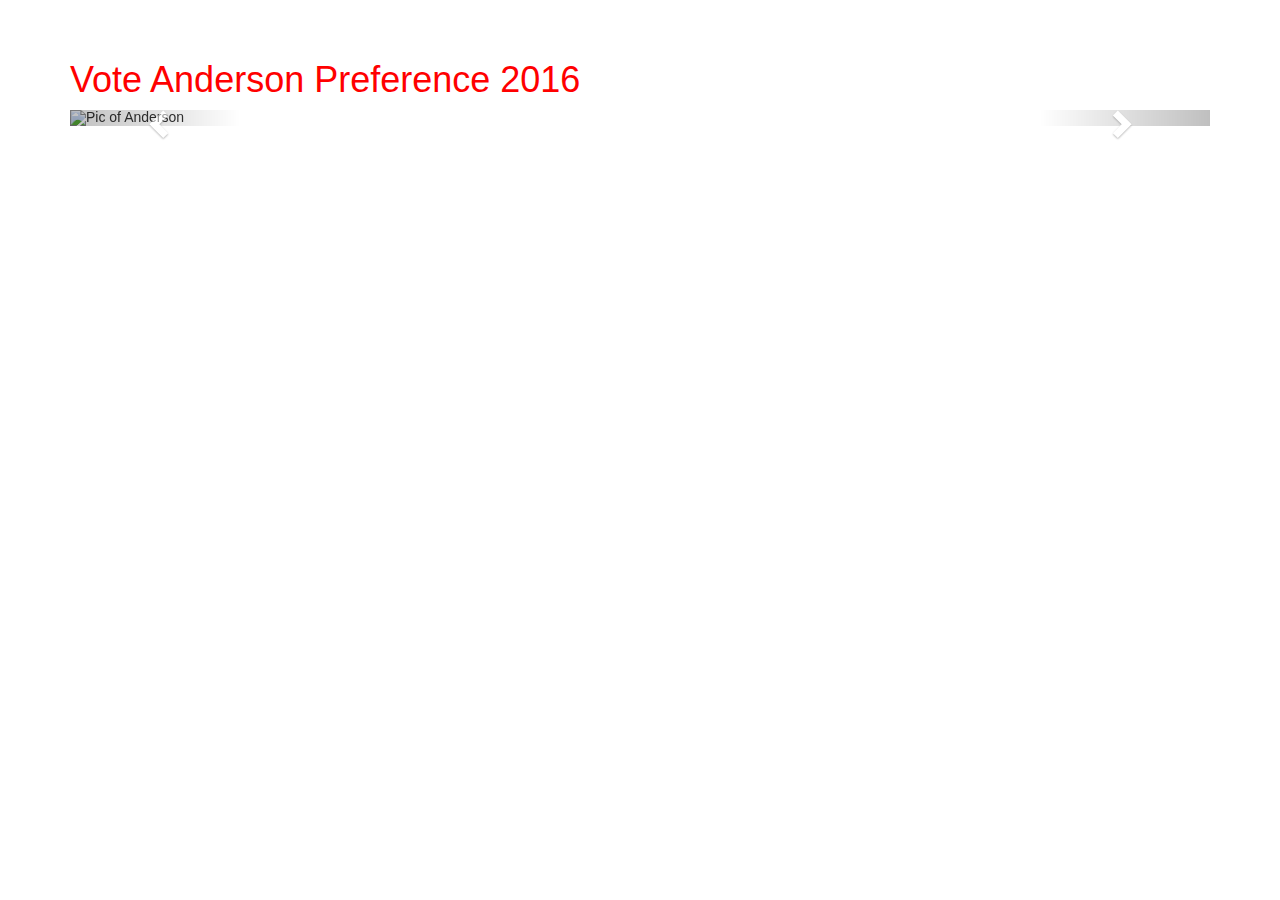
==== anderson.html @ 5d6d9918 "Added anderson" ====
<!DOCTYPE html>
<html lang="en">
  <head>
    <meta charset="utf-8">
    <meta http-equiv="X-UA-Compatible" content="IE=edge">
    <meta name="viewport" content="width=device-width, initial-scale=1">
    <!-- The above 3 meta tags *must* come first in the head; any other head content must come *after* these tags -->

    <title>Alvey Campaign 2016</title>

    <!-- Bootstrap -->
    <link href="bootstrap-3.3.6-dist/css/bootstrap.min.css" rel="stylesheet">

    <!-- HTML5 shim and Respond.js for IE8 support of HTML5 elements and media queries -->
    <!-- WARNING: Respond.js doesn't work if you view the page via file:// -->
    <!--[if lt IE 9]>
      <script src="https://oss.maxcdn.com/html5shiv/3.7.2/html5shiv.min.js"></script>
      <script src="https://oss.maxcdn.com/respond/1.4.2/respond.min.js"></script>
    <![endif]-->
  </head>
  <body>
    <div class="container" style="margin-top: 40px;">
      <h1 style="color: red">Vote Anderson Preference 2016</h1>

      <div id="myCarousel" class="carousel slide" data-ride="carousel">
        <!-- Indicators -->
        <ol class="carousel-indicators">
          <li data-target="#myCarousel" data-slide-to="0" class="active"></li>
          <li data-target="#myCarousel" data-slide-to="1"></li>
          <li data-target="#myCarousel" data-slide-to="2"></li>
          <li data-target="#myCarousel" data-slide-to="3"></li>
        </ol>

        <!-- Wrapper for slides -->
        <div class="carousel-inner" role="listbox">
          <div class="item active">
            <img src="img/anderson/IMG_1472.JPG" alt="Pic of Anderson">
          </div>

          <div class="item">
            <img src="img/anderson/IMG_1482.JPG" alt="Pic of Anderson">
          </div>

          <div class="item">
            <img src="img/anderson/IMG_1488.JPG" alt="Pic of Anderson">
          </div>

          <div class="item">
            <img src="img/anderson/IMG_1473.JPG" alt="Pic of Anderson">
          </div>
        </div>

        <!-- Left and right controls -->
        <a class="left carousel-control" href="#myCarousel" role="button" data-slide="prev">
          <span class="glyphicon glyphicon-chevron-left" aria-hidden="true"></span>
          <span class="sr-only">Previous</span>
        </a>
        <a class="right carousel-control" href="#myCarousel" role="button" data-slide="next">
          <span class="glyphicon glyphicon-chevron-right" aria-hidden="true"></span>
          <span class="sr-only">Next</span>
        </a>
      </div>
    </div>

    <!-- jQuery (necessary for Bootstrap's JavaScript plugins) -->
    <script src="https://ajax.googleapis.com/ajax/libs/jquery/1.11.3/jquery.min.js"></script>
    <!-- Include all compiled plugins (below), or include individual files as needed -->
    <script src="bootstrap-3.3.6-dist/js/bootstrap.min.js"></script>
  </body>
</html>
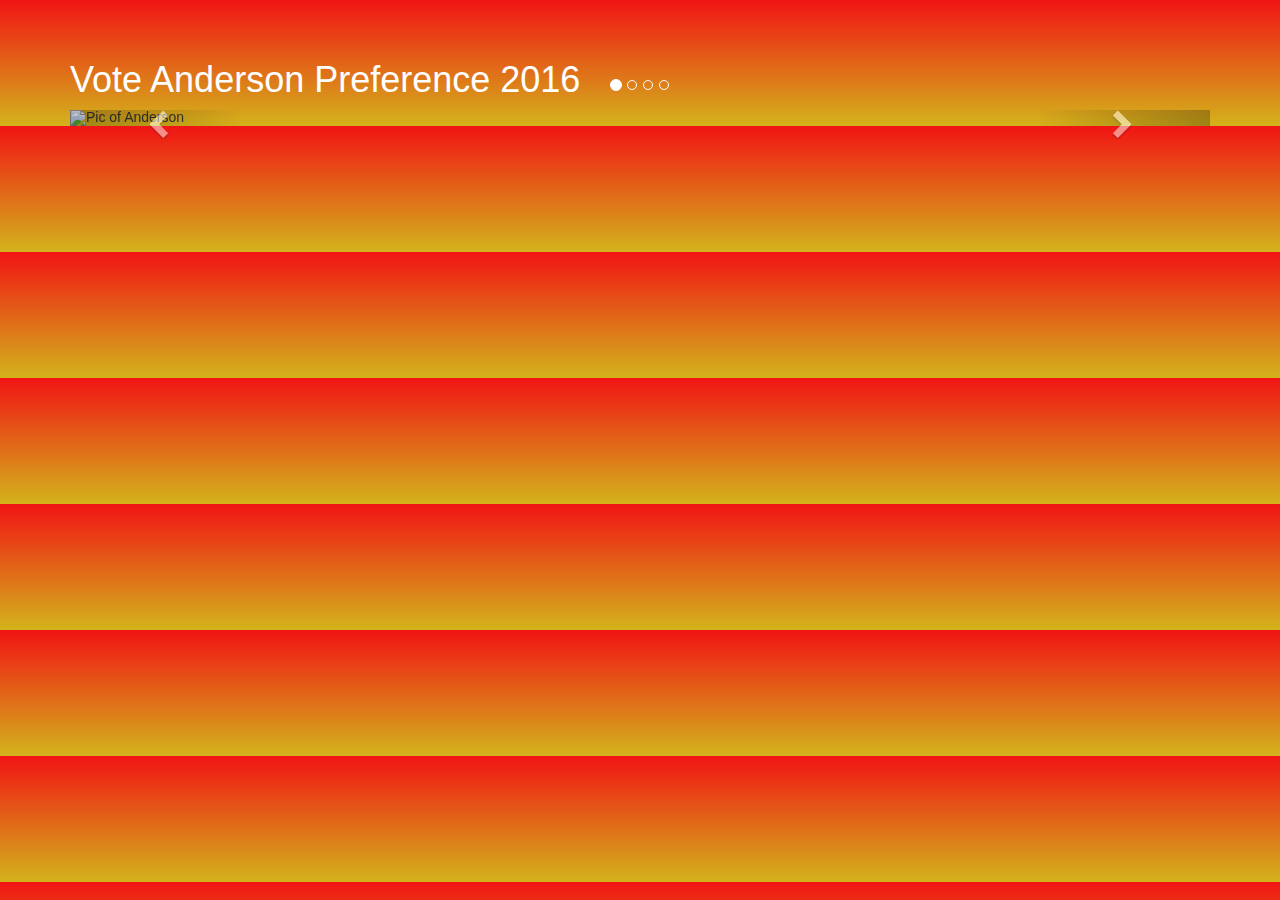
==== commit f951fb5d: "Added style.css" ====
--- a/anderson.html
+++ b/anderson.html
@@ -10,6 +10,7 @@
 
     <!-- Bootstrap -->
     <link href="bootstrap-3.3.6-dist/css/bootstrap.min.css" rel="stylesheet">
+    <link rel="stylesheet" type="text/css" href="style.css">
 
     <!-- HTML5 shim and Respond.js for IE8 support of HTML5 elements and media queries -->
     <!-- WARNING: Respond.js doesn't work if you view the page via file:// -->
@@ -20,7 +21,7 @@
   </head>
   <body>
     <div class="container" style="margin-top: 40px;">
-      <h1 style="color: red">Vote Anderson Preference 2016</h1>
+      <h1 style="color: white">Vote Anderson Preference 2016</h1>
 
       <div id="myCarousel" class="carousel slide" data-ride="carousel">
         <!-- Indicators -->
--- a/style.css
+++ b/style.css
@@ -0,0 +1,5 @@
+body {
+
+	background: linear-gradient(#f11414, #d3b31c) !important;
+}
+/* anyone can change this if they don't like the background or just not link it to certain pages - Logan */ 
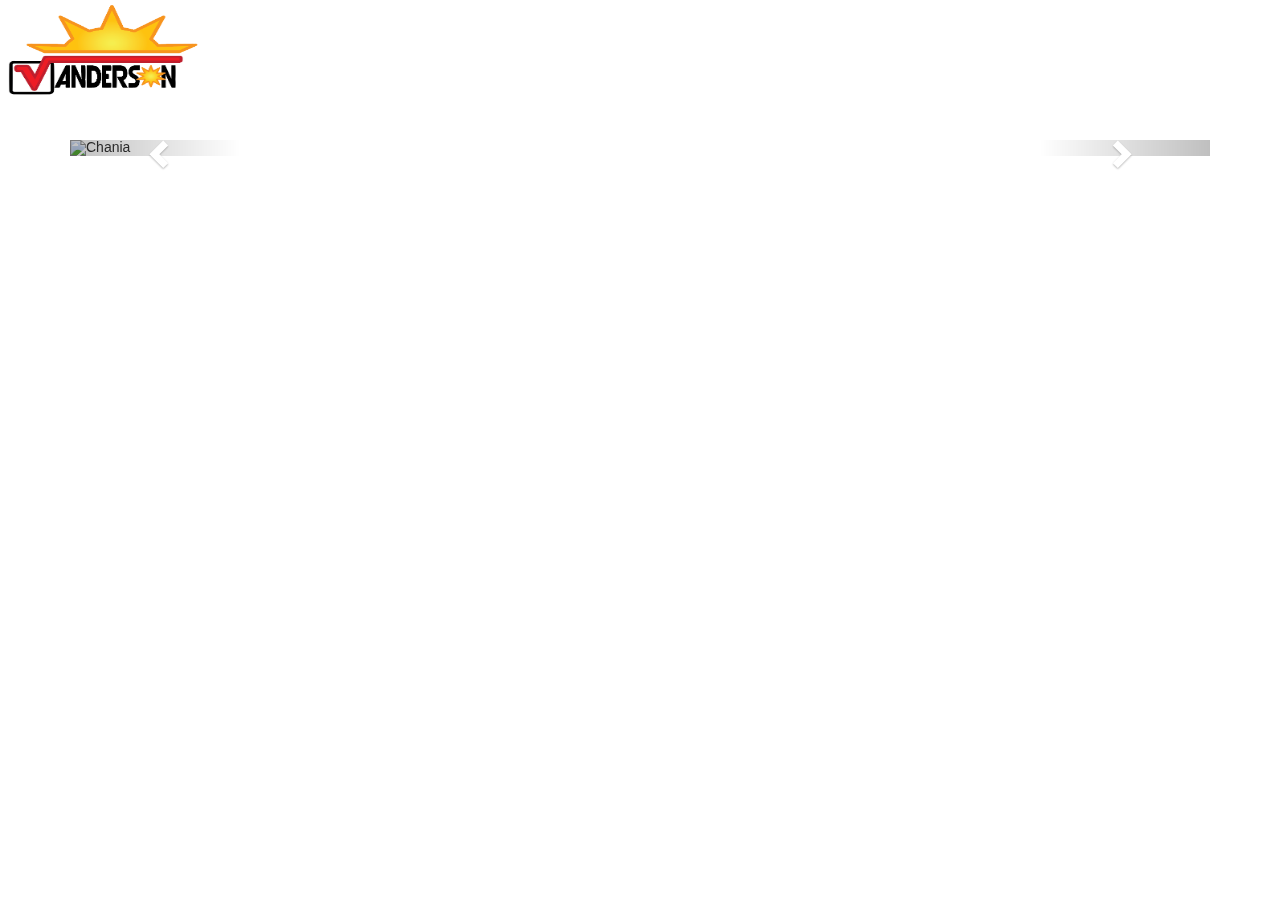
==== commit 11d08732: "Changes from anonymus person. Jk you all know who it is. Jk . i dont know what im saying" ====
--- a/anderson.html
+++ b/anderson.html
@@ -6,11 +6,10 @@
     <meta name="viewport" content="width=device-width, initial-scale=1">
     <!-- The above 3 meta tags *must* come first in the head; any other head content must come *after* these tags -->
 
-    <title>Alvey Campaign 2016</title>
+    <title>Mrs.Anderson</title>
 
     <!-- Bootstrap -->
     <link href="bootstrap-3.3.6-dist/css/bootstrap.min.css" rel="stylesheet">
-    <link rel="stylesheet" type="text/css" href="style.css">
 
     <!-- HTML5 shim and Respond.js for IE8 support of HTML5 elements and media queries -->
     <!-- WARNING: Respond.js doesn't work if you view the page via file:// -->
@@ -20,8 +19,10 @@
     <![endif]-->
   </head>
   <body>
+  <div>
+  <img src="ander.png" alt="Anderson logo" style="width: 200px;height: 100px;"/>
+  </div>
     <div class="container" style="margin-top: 40px;">
-      <h1 style="color: white">Vote Anderson Preference 2016</h1>
 
       <div id="myCarousel" class="carousel slide" data-ride="carousel">
         <!-- Indicators -->
@@ -35,19 +36,19 @@
         <!-- Wrapper for slides -->
         <div class="carousel-inner" role="listbox">
           <div class="item active">
-            <img src="img/anderson/IMG_1472.JPG" alt="Pic of Anderson">
+            <img src="img_chania.jpg" alt="Chania">
           </div>
 
           <div class="item">
-            <img src="img/anderson/IMG_1482.JPG" alt="Pic of Anderson">
+            <img src="img_chania2.jpg" alt="Chania">
           </div>
 
           <div class="item">
-            <img src="img/anderson/IMG_1488.JPG" alt="Pic of Anderson">
+            <img src="img_flower.jpg" alt="Flower">
           </div>
 
           <div class="item">
-            <img src="img/anderson/IMG_1473.JPG" alt="Pic of Anderson">
+            <img src="img_flower2.jpg" alt="Flower">
           </div>
         </div>
 
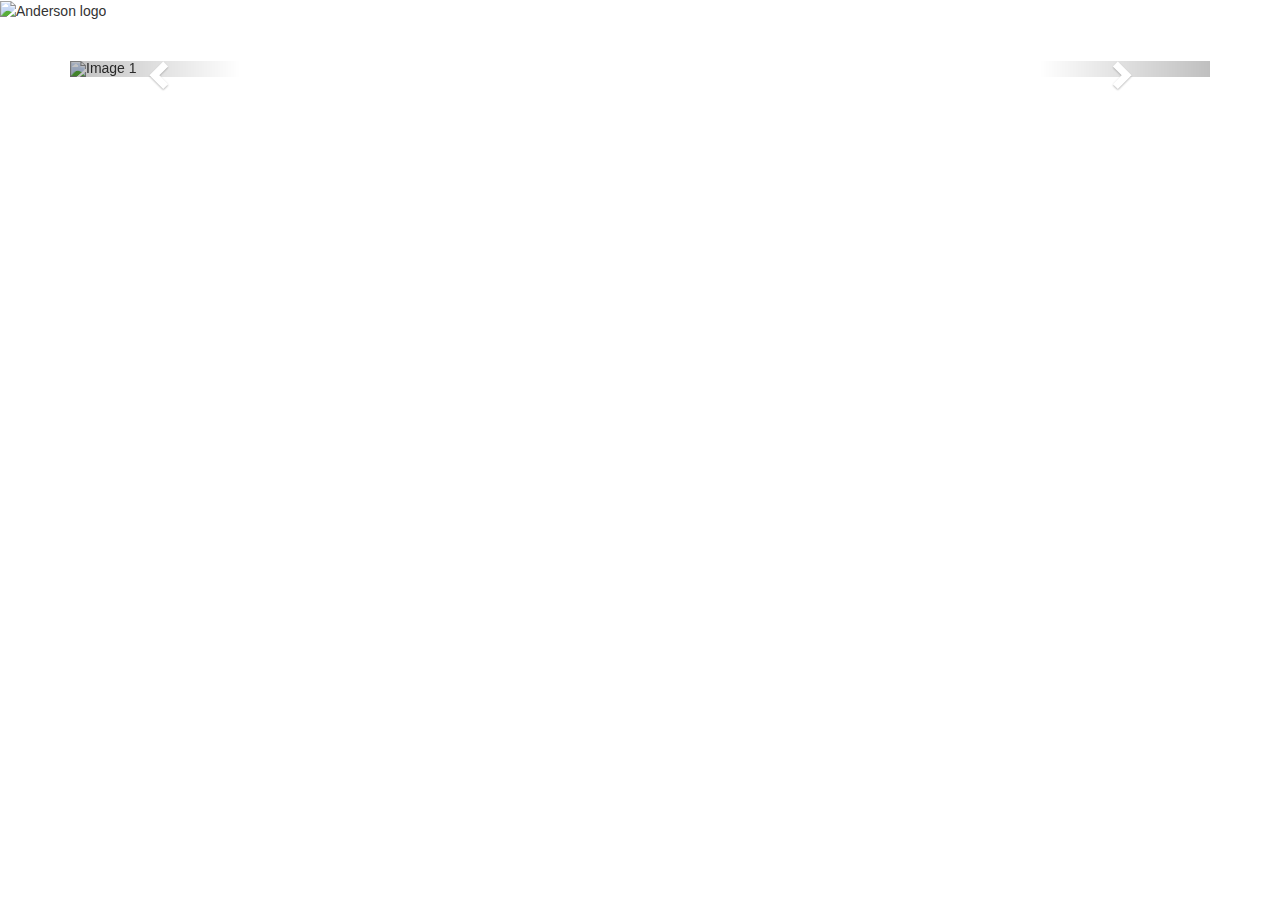
==== commit be9a185e: "added anderson.html" ====
--- a/anderson.html
+++ b/anderson.html
@@ -6,7 +6,7 @@
     <meta name="viewport" content="width=device-width, initial-scale=1">
     <!-- The above 3 meta tags *must* come first in the head; any other head content must come *after* these tags -->
 
-    <title>Mrs.Anderson</title>
+    <title>Mrs. Anderson</title>
 
     <!-- Bootstrap -->
     <link href="bootstrap-3.3.6-dist/css/bootstrap.min.css" rel="stylesheet">
@@ -36,19 +36,19 @@
         <!-- Wrapper for slides -->
         <div class="carousel-inner" role="listbox">
           <div class="item active">
-            <img src="img_chania.jpg" alt="Chania">
+            <img src="IMG_1472.JPG" alt="Image 1">
           </div>
 
           <div class="item">
-            <img src="img_chania2.jpg" alt="Chania">
+            <img src="IMG_1473.JPG" alt="Image 2">
           </div>
 
           <div class="item">
-            <img src="img_flower.jpg" alt="Flower">
+            <img src="IMG_1482.JPG" alt="Image 3">
           </div>
 
           <div class="item">
-            <img src="img_flower2.jpg" alt="Flower">
+            <img src="IMG_1488.JPG" alt="Image 4">
           </div>
         </div>
 
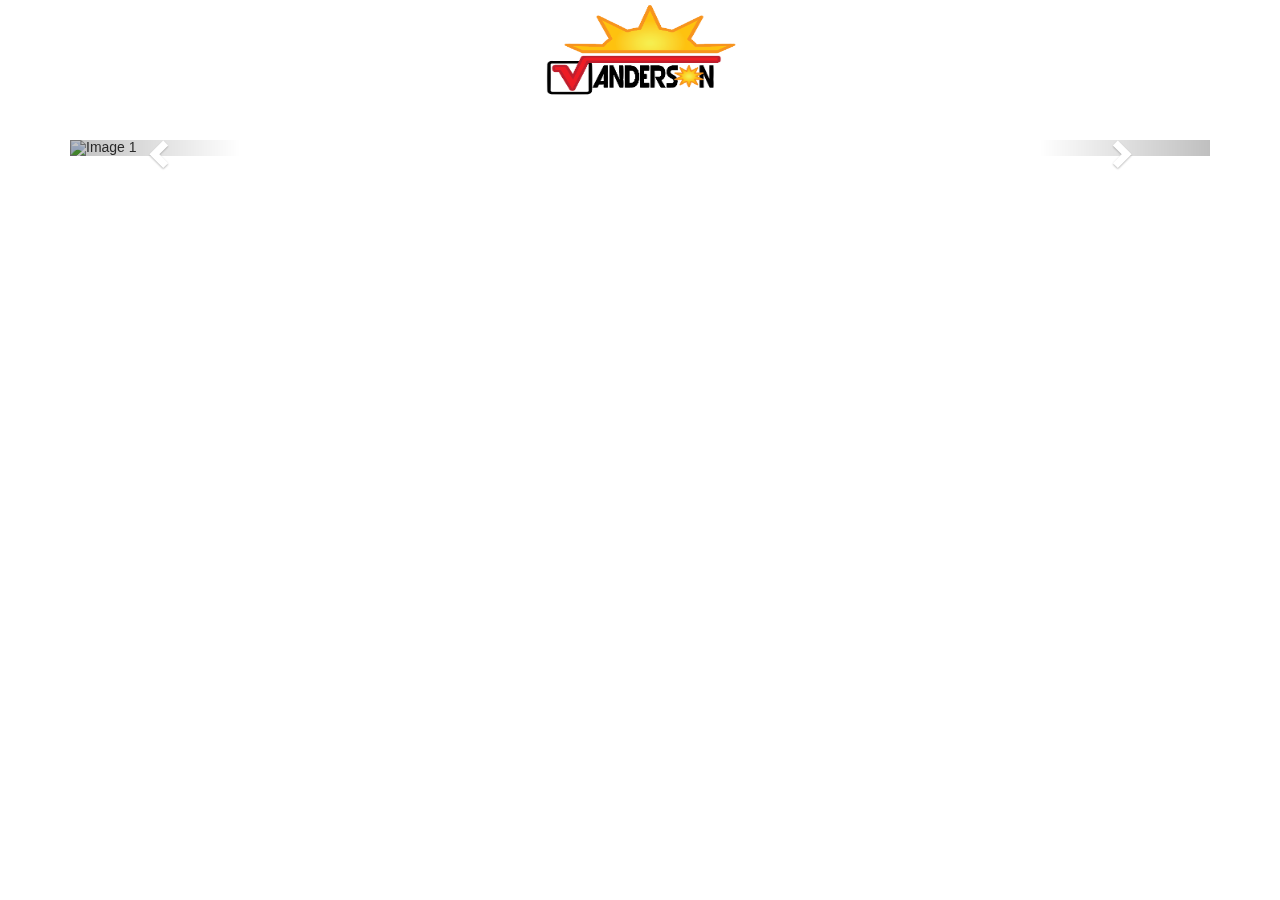
==== commit 2a188029: "changed anderson.html" ====
--- a/anderson.html
+++ b/anderson.html
@@ -20,7 +20,8 @@
   </head>
   <body>
   <div>
-  <img src="ander.png" alt="Anderson logo" style="width: 200px;height: 100px;"/>
+  <img src="logos/ander.png" alt="Anderson logo" style="width: 200px;height: 100px; 
+  margin-left: 42%;"/>
   </div>
     <div class="container" style="margin-top: 40px;">
 
@@ -36,19 +37,19 @@
         <!-- Wrapper for slides -->
         <div class="carousel-inner" role="listbox">
           <div class="item active">
-            <img src="IMG_1472.JPG" alt="Image 1">
+            <img src="imgs/IMG_1472.JPG" alt="Image 1" style="width: 100px; height: auto;">
           </div>
 
           <div class="item">
-            <img src="IMG_1473.JPG" alt="Image 2">
+            <img src="imgs/IMG_1469.JPG" alt="Image 2" style="width: 100px; height: auto;">
           </div>
 
           <div class="item">
-            <img src="IMG_1482.JPG" alt="Image 3">
+            <img src="imgs/IMG_1482.JPG" alt="Image 3" style="width: 100px; height: auto;">
           </div>
 
           <div class="item">
-            <img src="IMG_1488.JPG" alt="Image 4">
+            <img src="imgs/IMG_1467.JPG" alt="Image 4" style="width: 100px; height: auto;">
           </div>
         </div>
 
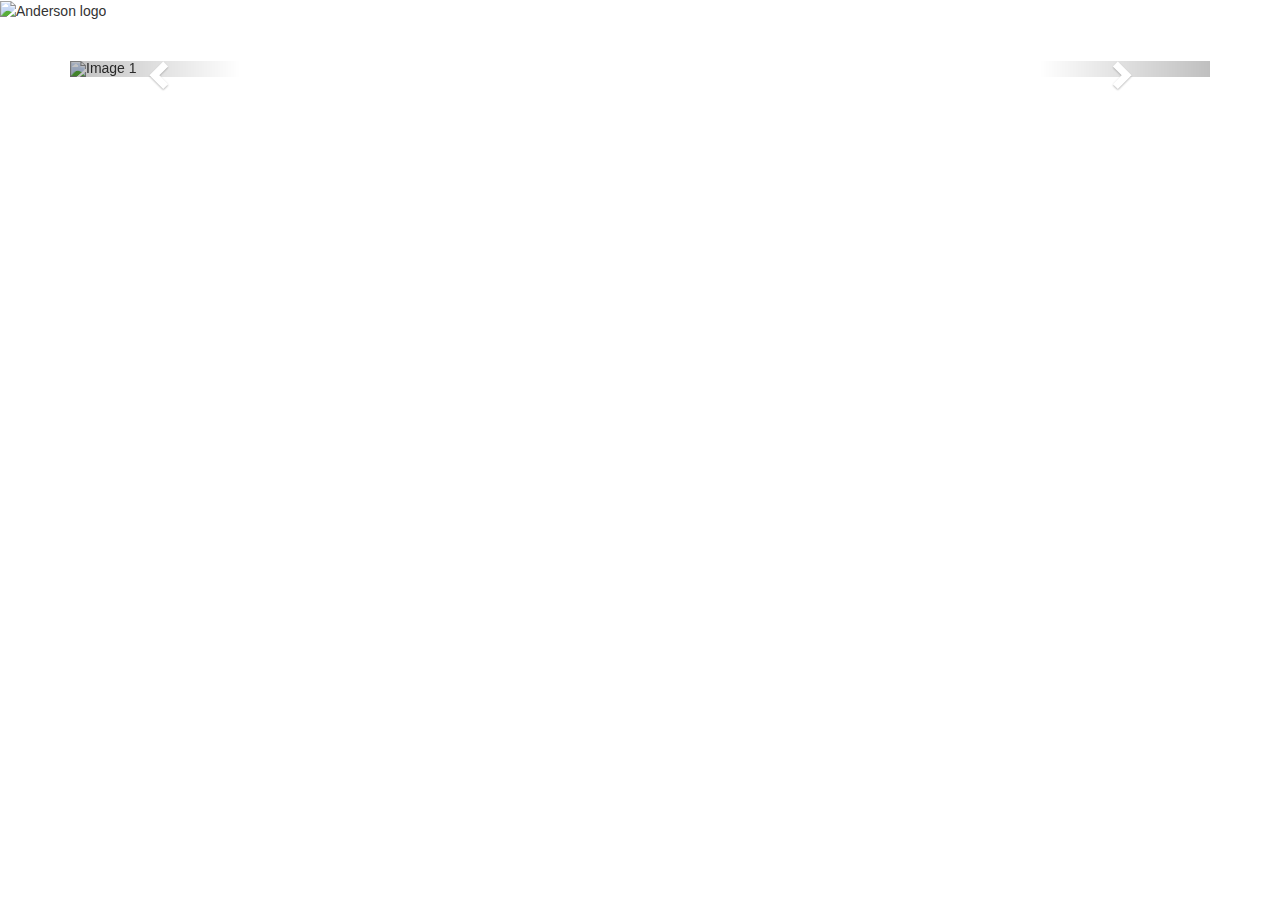
==== commit 11c223da: "Merge branch 'master' of https://github.com/bridgerrholt/alvey-campaign-2016" ====
--- a/anderson.html
+++ b/anderson.html
@@ -20,8 +20,7 @@
   </head>
   <body>
   <div>
-  <img src="logos/ander.png" alt="Anderson logo" style="width: 200px;height: 100px; 
-  margin-left: 42%;"/>
+  <img src="ander.png" alt="Anderson logo" style="width: 200px;height: 100px;"/>
   </div>
     <div class="container" style="margin-top: 40px;">
 
@@ -37,19 +36,19 @@
         <!-- Wrapper for slides -->
         <div class="carousel-inner" role="listbox">
           <div class="item active">
-            <img src="imgs/IMG_1472.JPG" alt="Image 1" style="width: 100px; height: auto;">
+            <img src="IMG_1472.JPG" alt="Image 1">
           </div>
 
           <div class="item">
-            <img src="imgs/IMG_1469.JPG" alt="Image 2" style="width: 100px; height: auto;">
+            <img src="IMG_1473.JPG" alt="Image 2">
           </div>
 
           <div class="item">
-            <img src="imgs/IMG_1482.JPG" alt="Image 3" style="width: 100px; height: auto;">
+            <img src="IMG_1482.JPG" alt="Image 3">
           </div>
 
           <div class="item">
-            <img src="imgs/IMG_1467.JPG" alt="Image 4" style="width: 100px; height: auto;">
+            <img src="IMG_1488.JPG" alt="Image 4">
           </div>
         </div>
 
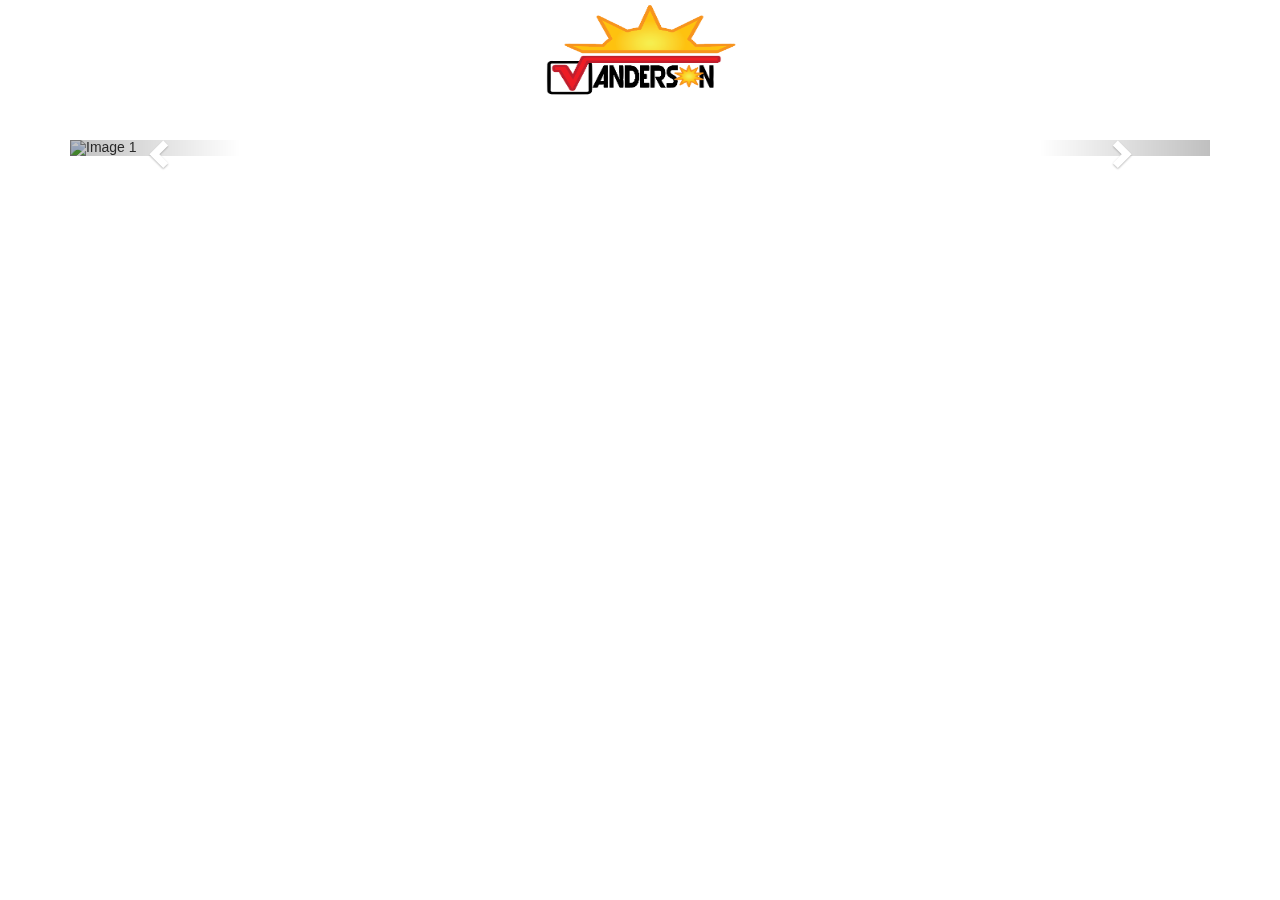
==== commit e26536ac: "more changes" ====
--- a/anderson.html
+++ b/anderson.html
@@ -20,9 +20,10 @@
   </head>
   <body>
   <div>
-  <img src="ander.png" alt="Anderson logo" style="width: 200px;height: 100px;"/>
+  <img src="logos/ander.png" alt="Anderson logo" style="width: 200px;height: 100px; 
+  margin-left: 42%;"/>
   </div>
-    <div class="container" style="margin-top: 40px;">
+    <div class="container" style="margin-top: 40px; margin-bottom: 40px;">
 
       <div id="myCarousel" class="carousel slide" data-ride="carousel">
         <!-- Indicators -->
@@ -36,19 +37,19 @@
         <!-- Wrapper for slides -->
         <div class="carousel-inner" role="listbox">
           <div class="item active">
-            <img src="IMG_1472.JPG" alt="Image 1">
+            <img src="imgs/IMG_1472.JPG" alt="Image 1" style="">
           </div>
 
           <div class="item">
-            <img src="IMG_1473.JPG" alt="Image 2">
+            <img src="imgs/IMG_1469.JPG" alt="Image 2" style="">
           </div>
 
           <div class="item">
-            <img src="IMG_1482.JPG" alt="Image 3">
+            <img src="imgs/IMG_1482.JPG" alt="Image 3" style="">
           </div>
 
           <div class="item">
-            <img src="IMG_1488.JPG" alt="Image 4">
+            <img src="imgs/IMG_1467.JPG" alt="Image 4" style="">
           </div>
         </div>
 
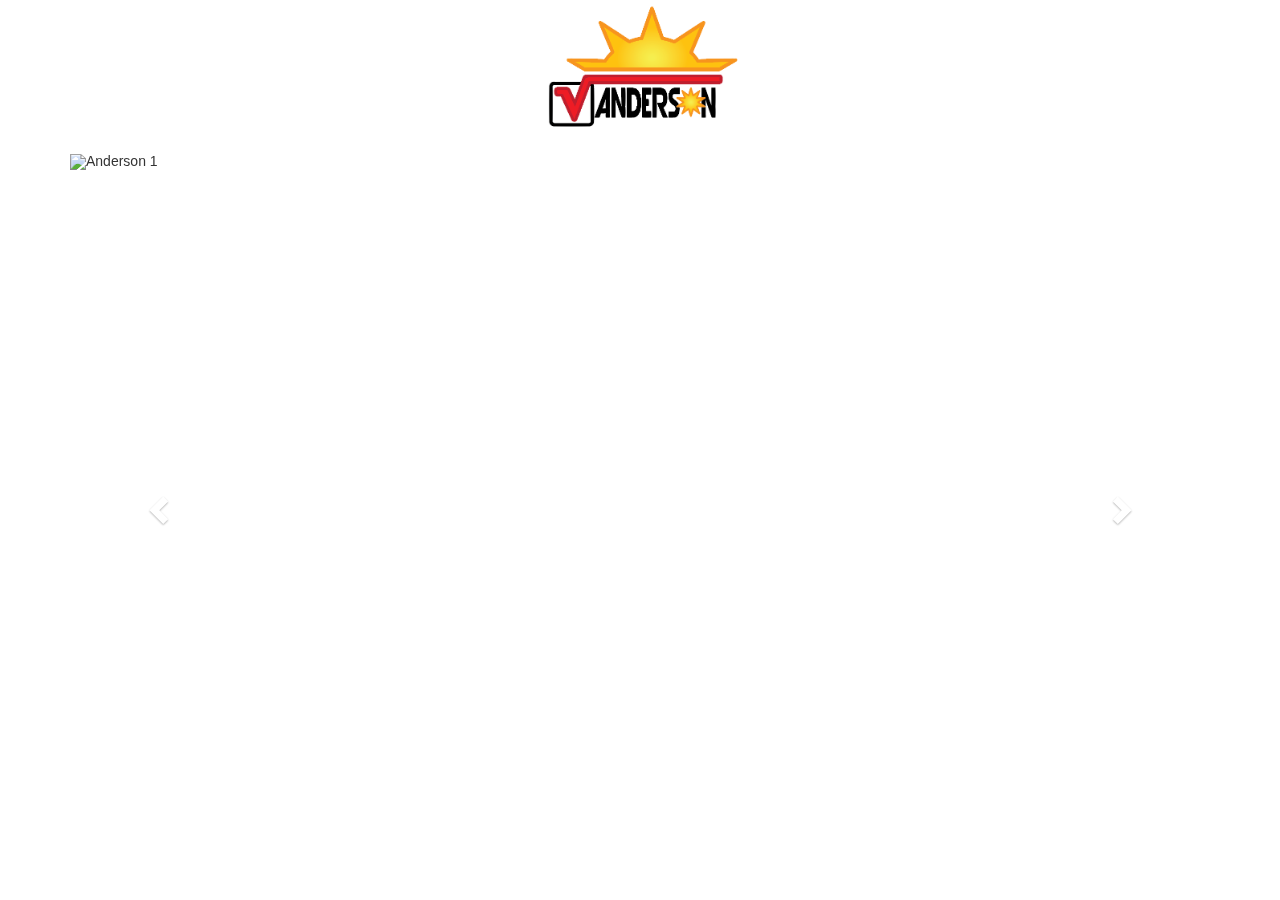
==== commit a5413c00: "Refined everythinhing" ====
--- a/anderson.html
+++ b/anderson.html
@@ -7,6 +7,8 @@
     <!-- The above 3 meta tags *must* come first in the head; any other head content must come *after* these tags -->
 
     <title>Mrs. Anderson</title>
+
+    <link href="style-each-page.css" rel="stylesheet">
 
     <!-- Bootstrap -->
     <link href="bootstrap-3.3.6-dist/css/bootstrap.min.css" rel="stylesheet">
@@ -19,11 +21,8 @@
     <![endif]-->
   </head>
   <body>
-  <div>
-  <img src="logos/ander.png" alt="Anderson logo" style="width: 200px;height: 100px; 
-  margin-left: 42%;"/>
-  </div>
-    <div class="container" style="margin-top: 40px; margin-bottom: 40px;">
+    <div class="container">
+      <img id="logo" src="logos/ander.png" alt="Anderson logo"/>
 
       <div id="myCarousel" class="carousel slide" data-ride="carousel">
         <!-- Indicators -->
@@ -37,19 +36,19 @@
         <!-- Wrapper for slides -->
         <div class="carousel-inner" role="listbox">
           <div class="item active">
-            <img src="imgs/IMG_1472.JPG" alt="Image 1" style="">
+            <img src="Anderson/IMG_1472.JPG" alt="Anderson 1">
           </div>
 
           <div class="item">
-            <img src="imgs/IMG_1469.JPG" alt="Image 2" style="">
+            <img src="Anderson/IMG_1469.JPG" alt="Anderson 2">
           </div>
 
           <div class="item">
-            <img src="imgs/IMG_1482.JPG" alt="Image 3" style="">
+            <img src="Anderson/IMG_1482.JPG" alt="Anderson 3">
           </div>
 
           <div class="item">
-            <img src="imgs/IMG_1467.JPG" alt="Image 4" style="">
+            <img src="Anderson/IMG_1467.JPG" alt="Anderson 4">
           </div>
         </div>
 
--- a/style-each-page.css
+++ b/style-each-page.css
@@ -0,0 +1,30 @@
+#logo {
+	display: block;
+	margin-left: auto;
+	margin-right: auto;
+	margin-bottom: 20px;
+
+	width: 200px;
+}
+
+.container {
+	margin-bottom: 40px;
+}
+
+#myCarousel img {
+  width: auto;
+  height: 700px;
+  max-height: 700px;
+}
+
+.carousel-inner > .item > img {
+    margin: 0 auto;
+}
+
+.left {
+	background-image: linear-gradient(to right,rgba(0,0,0, 0) 0,rgba(0,0,0, 0) 100%) !important;
+}
+
+.right {
+	background-image: linear-gradient(to right,rgba(0,0,0, 0) 0,rgba(0,0,0, 0) 100%) !important;
+}